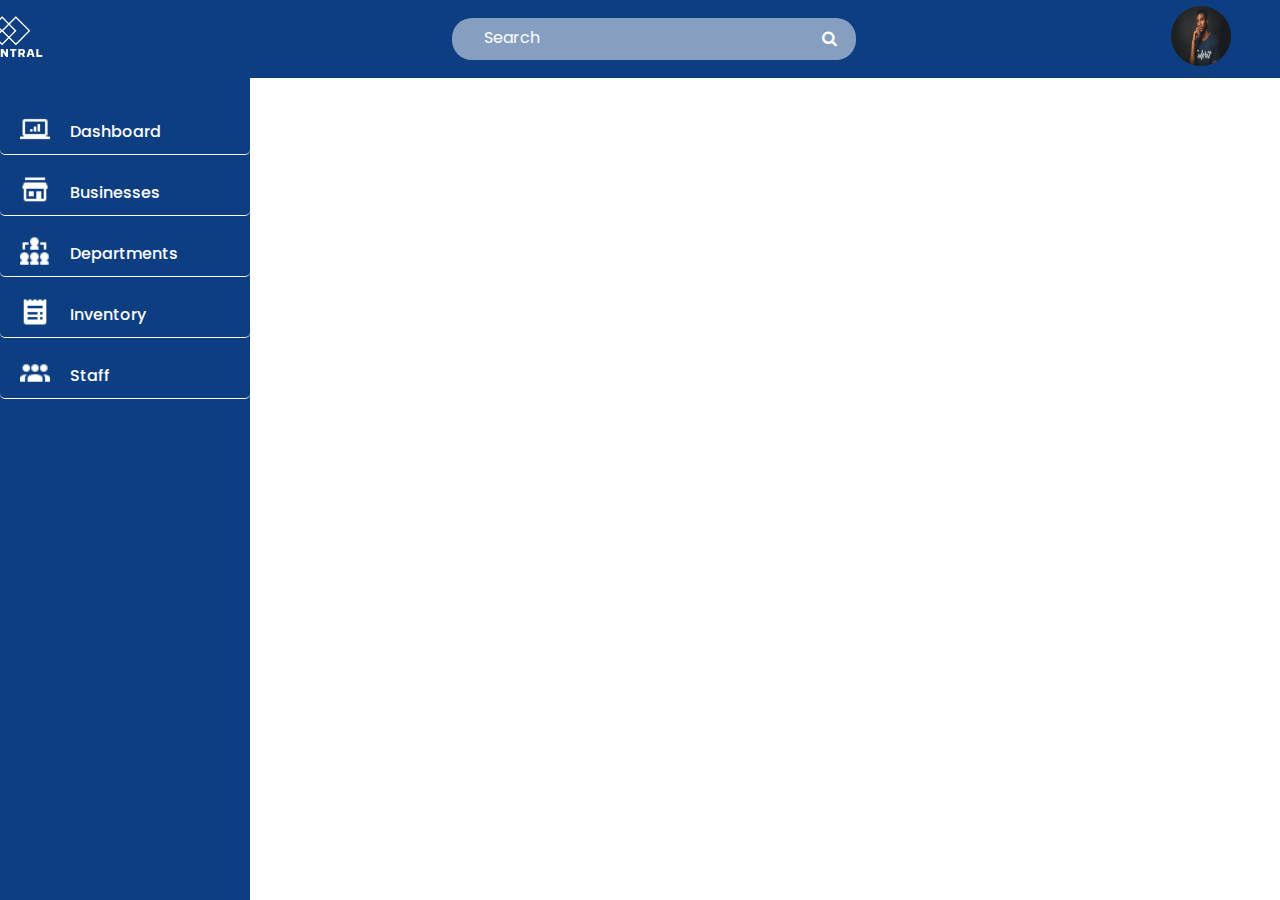
==== frontend/business.html @ 4aba6f66 "Core components" ====
<!DOCTYPE html>
<html lang="en">
<head>
    <meta charset="UTF-8">
    <meta name="viewport" content="width=device-width, initial-scale=1.0">
    <title>BizCentral</title>
    <link rel="stylesheet" href="assets/styles/common.css">
    <link rel="shortcut icon" href="assets/images/abstract-logo.png">
    <link href='https://fonts.googleapis.com/css?family=Poppins' rel='stylesheet'>
    <link rel="stylesheet" href="https://cdnjs.cloudflare.com/ajax/libs/font-awesome/4.7.0/css/font-awesome.min.css">
</head>
<body>
    <header>
        <div class="topbar">
            <div id="logo">
               <img src="./assets/images/dashboard-logo.png" alt="BizCentral Logo">
            </div>
            <div class="search">
                <form action="">
                    <input type="text" placeholder="Search" name="search">
                    <button type="submit"><i class="fa fa-search"></i></button>
                </form>
            </div>
            <div class="profile">
                <img src="./assets/images/default-profile.jpg" alt="User Profile">
            </div>
        </div>        
    </header>
    <section>
        <div class="container">
            <div class="sidenav">
                <ul>
                    <div class="sidemenu dashboard">
                        <img src="./assets/images/dashboard-icon.png" alt="Dashboard Icon">
                        <a href="dashboard.html"><li>Dashboard</li></a>
                    </div>
                    <div class="sidemenu">
                        <img src="./assets/images/business-icon.png" alt="Business Icon">
                        <a href="business.html"><li>Businesses</li></a>
                    </div>
                    <div class="sidemenu">
                        <img src="./assets/images/department-icon.png" alt="Department Icon">
                        <a href="department.html"><li>Departments</li></a>
                    </div>
                    <div class="sidemenu">
                        <img src="./assets/images/inventory-icon.png" alt="Inventory Icon">
                        <a href="inventory.html"><li>Inventory</li></a>
                    </div>
                    <div class="sidemenu">
                        <img src="./assets/images/staff-icon.png" alt="People Icon">
                        <a href="staff.html"><li>Staff</li></a>
                    </div>
                </ul>
            </div>
        </div>
    </section>
</body>
</html>
---- frontend/assets/styles/common.css ----
* {
    font-family: 'Poppins', sans-serif;
}

.topbar {
    width: 110%;
    display: grid;
    grid-template-columns: auto auto auto;
    grid-template-rows: auto;
    justify-content: space-around;
    height: 60px;
    background-color: #0d3e82;
    padding-top: 20px;
    margin: -10px auto 0 0;
    left: -20px;
    position: fixed;
}

#logo img{
    float: left;  
    width: 130px;
    height: 130px;
    margin-top: -45px;
    margin-left: -200px;
}

.search input{
    width: 400px;
    height: 40px;
    border: none;
    border-radius: 20px;
    background-color: rgb(255, 255, 255, .5);
    color: #fff;
}

.search ::placeholder {
    color: #fff;
    font-size: 16px;
    text-align: left;
    padding-left: 30px;
}

.search button {
    float: right;
    width: 40px;
    height: 40px;
    margin-left: -20px;
    background: none;
    color: #fff;
    font-size: 16px;
    border: none;
    cursor: pointer;
    margin-left: -60px;
    padding-right: 20px;
}

.profile img {
    width: 60px;
    height: 60px;
    border: none;
    border-radius: 50%;
    margin-top: -12px;
    display: inline-block;
}

.sidenav {
    height: 100%;
    background-color: #0d3e82;
    background-size: cover;
    color: #fff;
    width: 250px;
    position: fixed;
    margin-top: 70px;
    margin-left: -8px;
}

.sidenav ul {
    list-style: none;
    font-size: 16px;
}

.sidemenu {
    display: flex;
    padding: 20px;
    border-bottom: 1px solid #fff;
    height: 20px;
    margin-left: -40px;
    border-radius: 5px;
}

.sidemenu a {
    text-decoration: none;
    color: #fff;
}

.sidemenu img {
    width: 30px;
    height: 30px;
    padding-right: 20px;
}
.sidemenu li {
    text-align: center;
    padding-top: 5px;
    font-weight: 500;
}
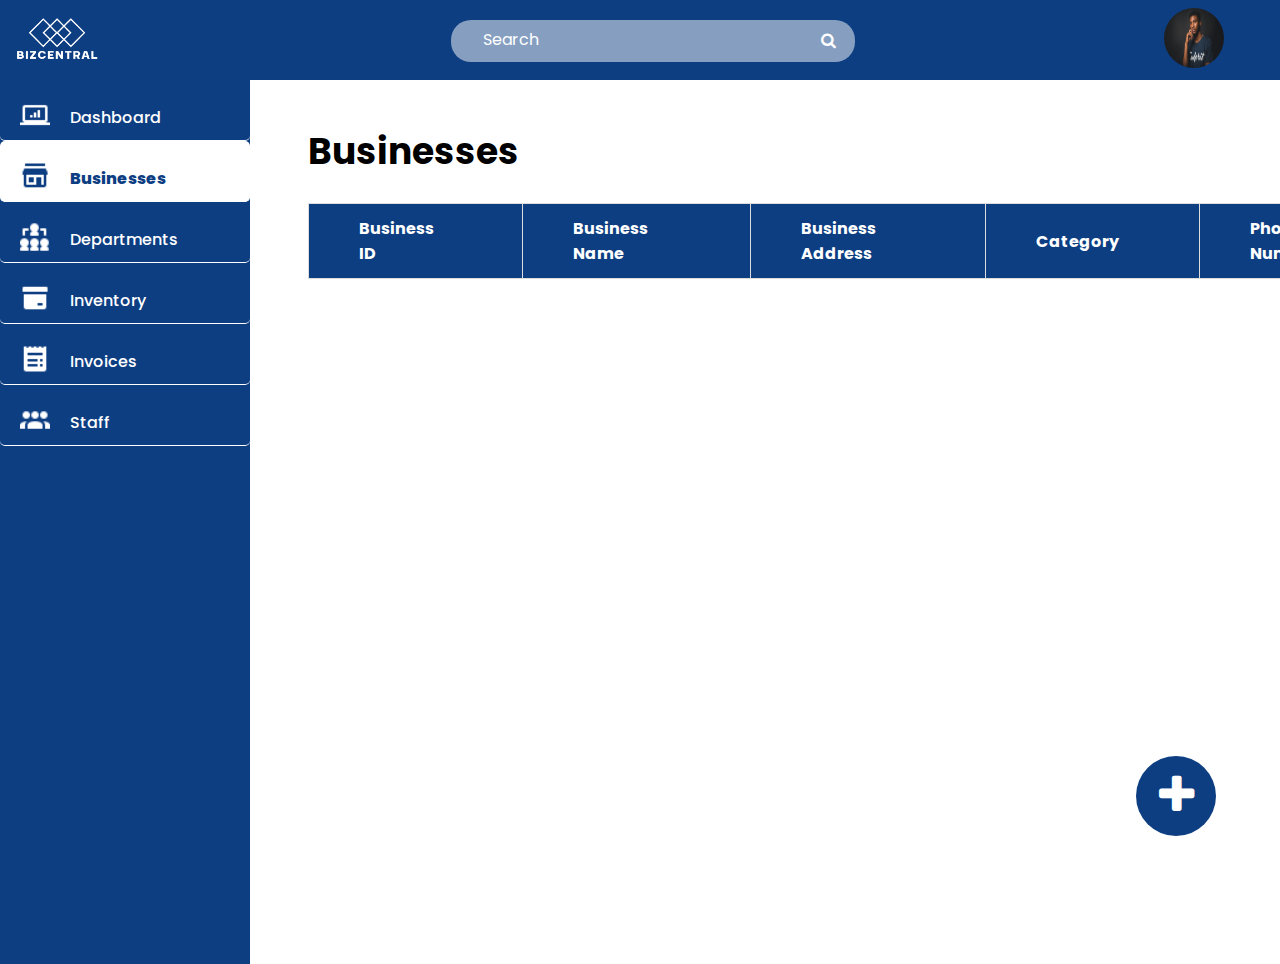
==== commit 2c52160e: "New Features" ====
--- a/frontend/business.html
+++ b/frontend/business.html
@@ -5,6 +5,7 @@
     <meta name="viewport" content="width=device-width, initial-scale=1.0">
     <title>BizCentral</title>
     <link rel="stylesheet" href="assets/styles/common.css">
+    <link rel="stylesheet" href="assets/styles/business.css">
     <link rel="shortcut icon" href="assets/images/abstract-logo.png">
     <link href='https://fonts.googleapis.com/css?family=Poppins' rel='stylesheet'>
     <link rel="stylesheet" href="https://cdnjs.cloudflare.com/ajax/libs/font-awesome/4.7.0/css/font-awesome.min.css">
@@ -30,12 +31,12 @@
         <div class="container">
             <div class="sidenav">
                 <ul>
-                    <div class="sidemenu dashboard">
+                    <div class="sidemenu">
                         <img src="./assets/images/dashboard-icon.png" alt="Dashboard Icon">
                         <a href="dashboard.html"><li>Dashboard</li></a>
                     </div>
-                    <div class="sidemenu">
-                        <img src="./assets/images/business-icon.png" alt="Business Icon">
+                    <div class="selected">
+                        <img src="./assets/images/icons8-department-shop-24.png" alt="Business Icon">
                         <a href="business.html"><li>Businesses</li></a>
                     </div>
                     <div class="sidemenu">
@@ -47,11 +48,30 @@
                         <a href="inventory.html"><li>Inventory</li></a>
                     </div>
                     <div class="sidemenu">
+                        <img src="./assets/images/transaction-icon.png" alt="Inventory Icon">
+                        <a href="transactions.html"><li>Invoices</li></a>
+                    </div>
+                    <div class="sidemenu">
                         <img src="./assets/images/staff-icon.png" alt="People Icon">
                         <a href="staff.html"><li>Staff</li></a>
                     </div>
                 </ul>
             </div>
+            <div class="overview">
+                <h1>Businesses</h1>
+                <table id="business">
+                    <tr>
+                        <th>Business ID</th>
+                        <th>Business Name</th>
+                        <th>Business Address</th>
+                        <th>Category</th>
+                        <th>Phone Number</th>
+                    </tr>
+                </table>
+                <div class="add-new">
+                    <button type="submit"><i class="fa fa-plus"></i></button>
+                </div>
+            </div>
         </div>
     </section>
 </body>
--- a/frontend/assets/styles/common.css
+++ b/frontend/assets/styles/common.css
@@ -11,9 +11,9 @@
     height: 60px;
     background-color: #0d3e82;
     padding-top: 20px;
-    margin: -10px auto 0 0;
+    margin: -8px auto 0 0;
     left: -20px;
-    position: fixed;
+    position: relative;
 }
 
 #logo img{
@@ -21,7 +21,7 @@
     width: 130px;
     height: 130px;
     margin-top: -45px;
-    margin-left: -200px;
+    margin-left: -150px;
 }
 
 .search input{
@@ -69,8 +69,8 @@
     background-size: cover;
     color: #fff;
     width: 250px;
-    position: fixed;
-    margin-top: 70px;
+    position: absolute;
+    margin-top: -40px;
     margin-left: -8px;
 }
 
--- a/frontend/assets/styles/business.css
+++ b/frontend/assets/styles/business.css
@@ -0,0 +1,90 @@
+* {
+    font-family: 'Poppins', sans-serif;
+}
+
+.selected {
+    display: flex;
+    padding: 20px;
+    border-bottom: 1px solid #fff;
+    height: 20px;
+    margin-left: -40px;
+    border-radius: 5px;
+    background-color: #fff;
+}
+
+.selected a {
+    text-decoration: none;
+    color: #0d3e82;
+}
+
+.selected img {
+    width: 30px;
+    height: 30px;
+    padding-right: 20px;
+}
+.selected li {
+    text-align: center;
+    padding-top: 5px;
+    font-weight: 800;
+}
+
+.overview {
+    display: block;
+    margin: 0px 0 50px 150px;
+}
+
+.overview h1 {
+    margin-left: 150px;
+    font-size: 36px;
+    padding-top: 20px;
+}
+.overview h2 {
+    margin-left: 150px;
+    font-size: 30px;
+    color: #000;
+}
+
+#business {
+    font-size: Arial, Helvetica, sans-serif;
+    width: 100%;
+    border-collapse: collapse;
+    margin-left: 150px;
+}
+
+#business td, #business th{
+    border: 1px solid #ddd;
+    padding: 10px;
+    padding-right: 80px;
+    padding-left: 50px;
+
+}
+
+#business tr:nth-child(even){
+    background-color: #f2f2f2;
+}
+
+#business tr:hover {background-color: #ddd;}
+
+#business th {
+  padding-top: 12px;
+  padding-bottom: 12px;
+  text-align: left;
+  background-color: #0d3e82;
+  color: #fff;
+}
+
+.add-new button {
+    background-color: #0d3e82;
+    width: 80px;
+    height: 80px;
+    float: right;
+    color: #fff;
+    border: none;
+    border-radius: 50%;
+    position: fixed;
+    bottom: 5vw;
+    right: 5vw;
+    display: block !important;
+    z-index: 99999;
+    font-size: 45px;
+}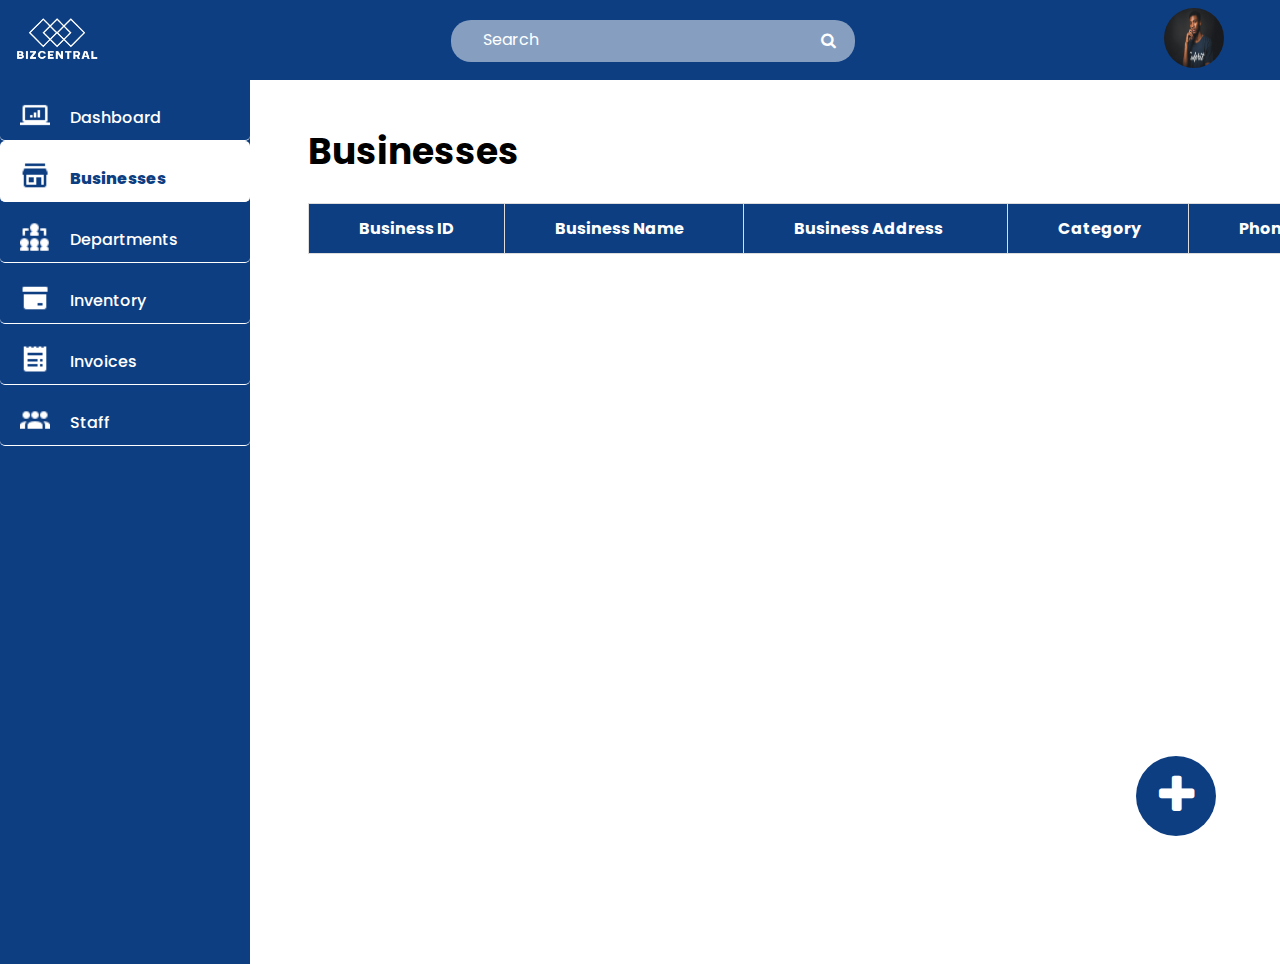
==== commit 13cf1c72: "Styling debug" ====
--- a/frontend/business.html
+++ b/frontend/business.html
@@ -59,7 +59,7 @@
             </div>
             <div class="overview">
                 <h1>Businesses</h1>
-                <table id="business">
+                <table id="entries">
                     <tr>
                         <th>Business ID</th>
                         <th>Business Name</th>
--- a/frontend/assets/styles/common.css
+++ b/frontend/assets/styles/common.css
@@ -103,3 +103,84 @@
     padding-top: 5px;
     font-weight: 500;
 }
+
+.selected {
+    display: flex;
+    padding: 20px;
+    border-bottom: 1px solid #fff;
+    height: 20px;
+    margin-left: -40px;
+    border-radius: 5px;
+    background-color: #fff;
+}
+
+.selected a {
+    text-decoration: none;
+    color: #0d3e82;
+}
+
+.selected img {
+    width: 30px;
+    height: 30px;
+    padding-right: 20px;
+}
+.selected li {
+    text-align: center;
+    padding-top: 5px;
+    font-weight: 800;
+}
+
+.overview {
+    display: block;
+    margin: 0px 0 50px 150px;
+}
+
+.overview h1 {
+    margin-left: 150px;
+    font-size: 36px;
+    padding-top: 20px;
+}
+
+#entries {
+    font-size: Arial, Helvetica, sans-serif;
+    width: 100%;
+    border-collapse: collapse;
+    margin-left: 150px;
+}
+
+#entries td, #entries th{
+    border: 1px solid #ddd;
+    padding: 10px;
+    padding-left: 50px;
+
+}
+
+#entries tr:nth-child(even){
+    background-color: #f2f2f2;
+}
+
+#entries tr:hover {background-color: #ddd;}
+
+#entries th {
+  padding-top: 12px;
+  padding-bottom: 12px;
+  text-align: left;
+  background-color: #0d3e82;
+  color: #fff;
+}
+
+.add-new button {
+    background-color: #0d3e82;
+    width: 80px;
+    height: 80px;
+    float: right;
+    color: #fff;
+    border: none;
+    border-radius: 50%;
+    position: fixed;
+    bottom: 5vw;
+    right: 5vw;
+    display: block !important;
+    z-index: 99999;
+    font-size: 45px;
+}
--- a/frontend/assets/styles/business.css
+++ b/frontend/assets/styles/business.css
@@ -42,49 +42,4 @@
     margin-left: 150px;
     font-size: 30px;
     color: #000;
-}
-
-#business {
-    font-size: Arial, Helvetica, sans-serif;
-    width: 100%;
-    border-collapse: collapse;
-    margin-left: 150px;
-}
-
-#business td, #business th{
-    border: 1px solid #ddd;
-    padding: 10px;
-    padding-right: 80px;
-    padding-left: 50px;
-
-}
-
-#business tr:nth-child(even){
-    background-color: #f2f2f2;
-}
-
-#business tr:hover {background-color: #ddd;}
-
-#business th {
-  padding-top: 12px;
-  padding-bottom: 12px;
-  text-align: left;
-  background-color: #0d3e82;
-  color: #fff;
-}
-
-.add-new button {
-    background-color: #0d3e82;
-    width: 80px;
-    height: 80px;
-    float: right;
-    color: #fff;
-    border: none;
-    border-radius: 50%;
-    position: fixed;
-    bottom: 5vw;
-    right: 5vw;
-    display: block !important;
-    z-index: 99999;
-    font-size: 45px;
 }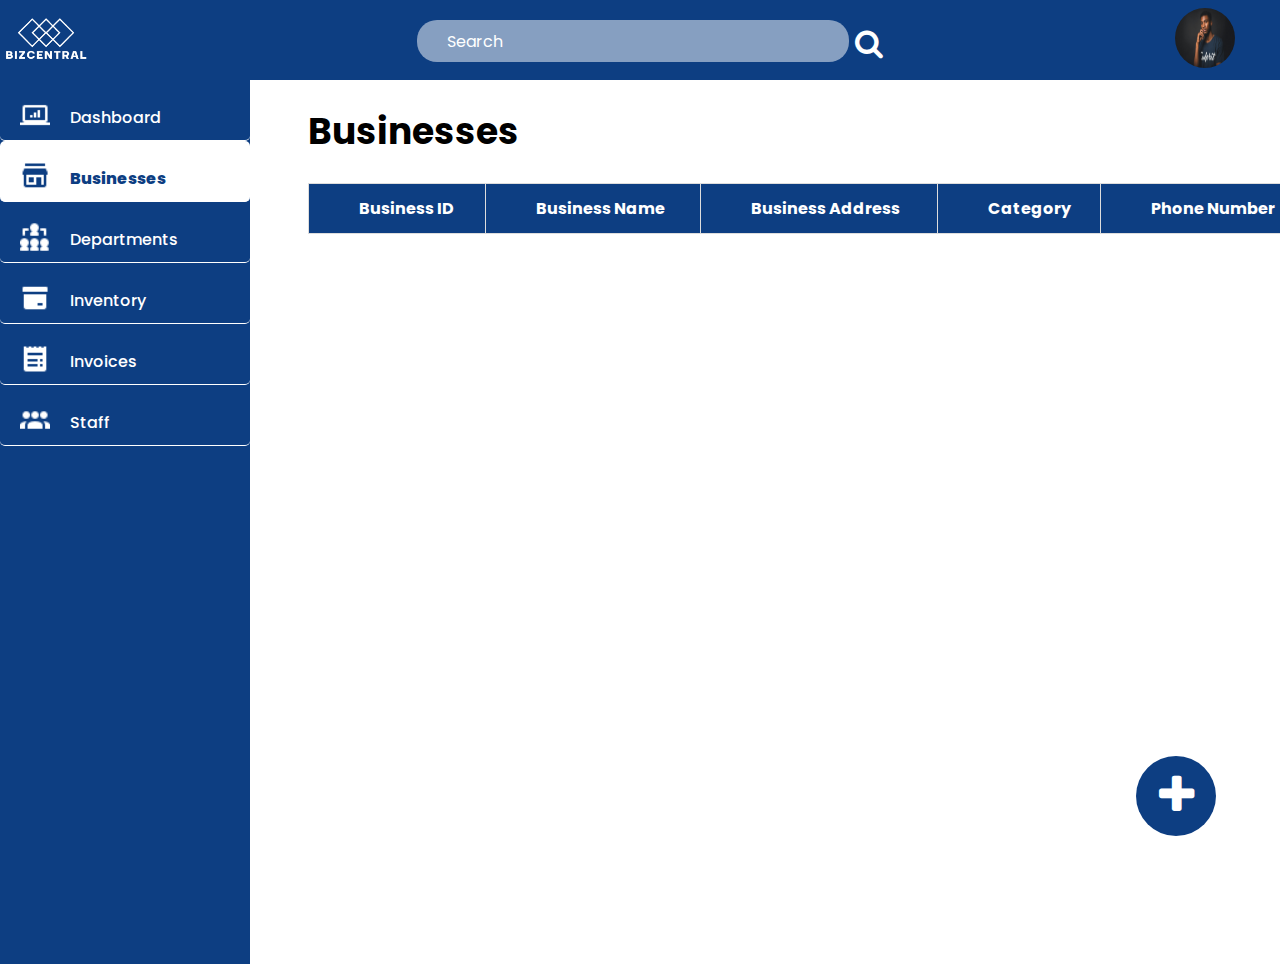
==== commit f9013d34: "Business Registration" ====
--- a/frontend/business.html
+++ b/frontend/business.html
@@ -9,6 +9,7 @@
     <link rel="shortcut icon" href="assets/images/abstract-logo.png">
     <link href='https://fonts.googleapis.com/css?family=Poppins' rel='stylesheet'>
     <link rel="stylesheet" href="https://cdnjs.cloudflare.com/ajax/libs/font-awesome/4.7.0/css/font-awesome.min.css">
+    <script src="scripts/script.js"></script>
 </head>
 <body>
     <header>
@@ -69,7 +70,27 @@
                     </tr>
                 </table>
                 <div class="add-new">
-                    <button type="submit"><i class="fa fa-plus"></i></button>
+                    <button type="submit" onclick="openPopup()"><i class="fa fa-plus"></i></button>
+                </div>
+                <div class="pop-overlay" id="popOverlay">
+                    <div class="popup" id="popup">
+                        <span class="close" id="closePopup">&times;</span>
+                        <div class="content">
+                            <h2>Register your business today!</h2>
+                            <p>Fill in the information below:</p>
+                            <form action="">
+                                <p class="input-fields">Business Name*</p>
+                                <input type="text" name="bizname" required>
+                                <p class="input-fields">Business Address*</p>
+                                <input type="text" name="bizaddress" required>
+                                <p class="input-fields">Business Tel. Number*</p>
+                                <input type="number" name="biztelnumber" required>
+                                <p class="input-fields">Business Category</p>
+                                <input type="text" name="bizcategory" required>
+                                <button type="submit" onclick="bizRegistered()">Register</button>
+                            </form>
+                        </div>
+                    </div>
                 </div>
             </div>
         </div>
--- a/frontend/assets/styles/common.css
+++ b/frontend/assets/styles/common.css
@@ -31,27 +31,27 @@
     border-radius: 20px;
     background-color: rgb(255, 255, 255, .5);
     color: #fff;
+    padding-left: 30px;
+    font-size: 16px;
 }
 
 .search ::placeholder {
     color: #fff;
     font-size: 16px;
     text-align: left;
-    padding-left: 30px;
 }
 
 .search button {
     float: right;
     width: 40px;
     height: 40px;
-    margin-left: -20px;
     background: none;
     color: #fff;
     font-size: 16px;
     border: none;
     cursor: pointer;
-    margin-left: -60px;
     padding-right: 20px;
+    font-size: 30px;
 }
 
 .profile img {
@@ -138,28 +138,28 @@
 .overview h1 {
     margin-left: 150px;
     font-size: 36px;
-    padding-top: 20px;
 }
 
 #entries {
-    font-size: Arial, Helvetica, sans-serif;
-    width: 100%;
+    width: 90%;
     border-collapse: collapse;
     margin-left: 150px;
+    padding-right: 20px;
 }
 
 #entries td, #entries th{
     border: 1px solid #ddd;
     padding: 10px;
     padding-left: 50px;
-
 }
 
 #entries tr:nth-child(even){
     background-color: #f2f2f2;
 }
 
-#entries tr:hover {background-color: #ddd;}
+#entries tr:hover {
+    background-color: #ddd;
+}
 
 #entries th {
   padding-top: 12px;
@@ -183,4 +183,5 @@
     display: block !important;
     z-index: 99999;
     font-size: 45px;
+    cursor: pointer;
 }
--- a/frontend/assets/styles/business.css
+++ b/frontend/assets/styles/business.css
@@ -2,44 +2,61 @@
     font-family: 'Poppins', sans-serif;
 }
 
-.selected {
-    display: flex;
-    padding: 20px;
-    border-bottom: 1px solid #fff;
-    height: 20px;
-    margin-left: -40px;
-    border-radius: 5px;
-    background-color: #fff;
+.pop-overlay {
+    display: none;
+    position: fixed;
+    width: 100%;
+    height: 100%;
+    background: rgba(0, 0, 0, 0.5);
+    top: 0;
+    left: 0;
 }
 
-.selected a {
-    text-decoration: none;
-    color: #0d3e82;
+.popup {
+    background-color: #fff;
+    padding: 20px;
+    border: none;
+    border-radius: 10px;
+    box-shadow: 0 0 10px rgba(0, 0, 0, 0.2);
+    top: 50%;
+    left: 50%;
+    margin-left: 150px;
 }
 
-.selected img {
-    width: 30px;
-    height: 30px;
-    padding-right: 20px;
-}
-.selected li {
+.content {
     text-align: center;
-    padding-top: 5px;
-    font-weight: 800;
+    display: block;
 }
 
-.overview {
-    display: block;
-    margin: 0px 0 50px 150px;
+.popup .close {
+    position: absolute;
+    font-size: 20px;
+    top: 10px;
+    right: 10px;
+    color: #0d3e82;
+    cursor: pointer;
 }
 
-.overview h1 {
-    margin-left: 150px;
-    font-size: 36px;
-    padding-top: 20px;
+.popup .input-fields {
+    margin-bottom: 0;
 }
-.overview h2 {
-    margin-left: 150px;
-    font-size: 30px;
-    color: #000;
+
+.popup input {
+    width: 80%;
+    border: 1px solid #000;
+    border-radius: 5px;
+    padding: 10px;
+    margin: 10px 0;
+}
+
+.popup button {
+    background-color: #0d3e82;
+    display: block;
+    color: #fff;
+    border: none;
+    border-radius: 10px;
+    padding: 10px 20px;
+    font-size: 20px;
+    cursor: pointer;
+    width: 50%;
 }